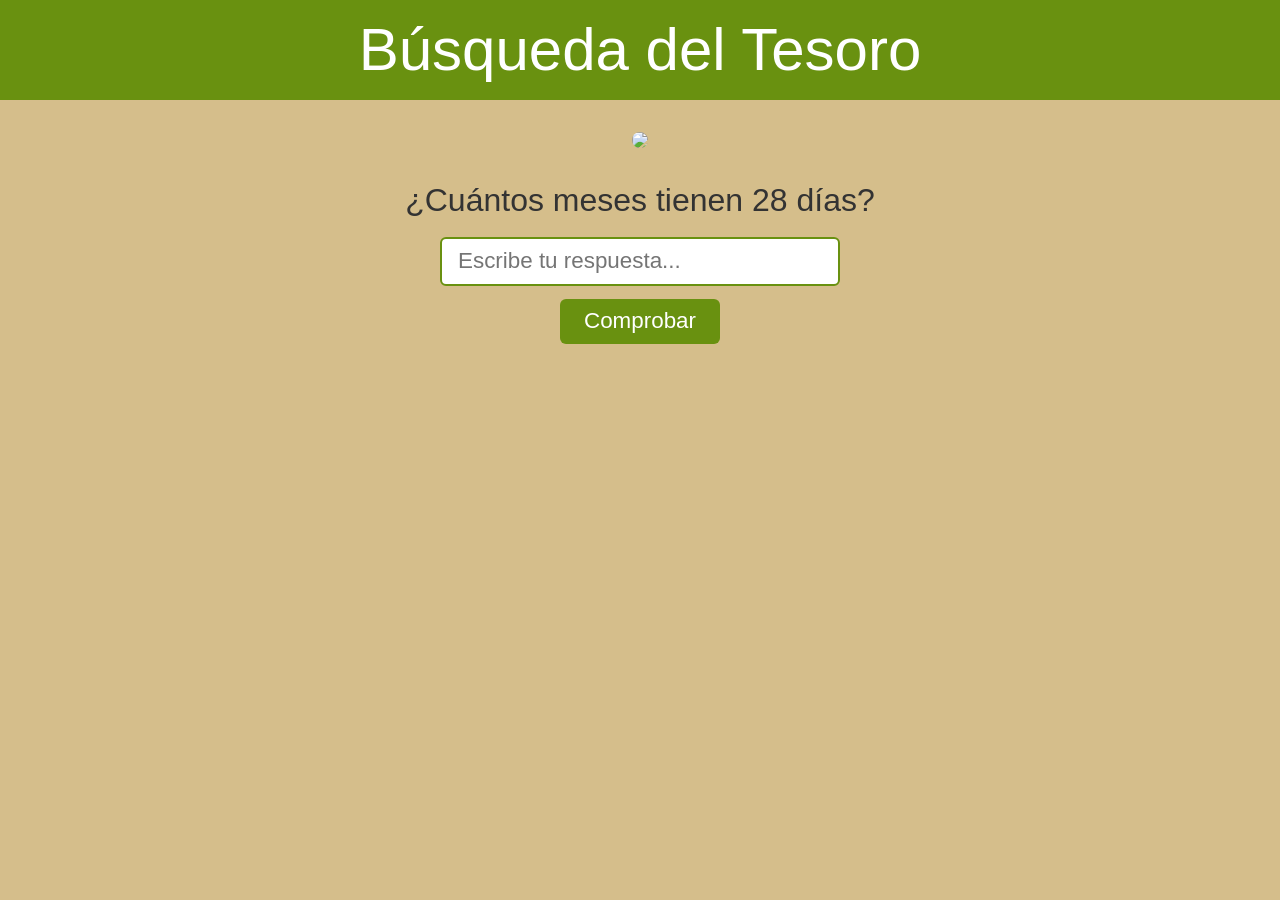
==== index.html @ b9f38475 "comit" ====
<!DOCTYPE html>
<html lang="es">
<head>
    <meta charset="UTF-8">
    <meta name="viewport" content="width=device-width, initial-scale=1.0">
    <title>Proyecto 7.5</title>
    <link href="style.css" rel="stylesheet">
</head>
<body>
    <header>
        <div id="header1">Búsqueda del Tesoro</div>
    </header>

    <main>
        <div class="pista">
            <img src="https://imgs.search.brave.com/1Z-chyRci9z7n6BgUiP-Kc-Pd_dqsW47UVO4DAGCu4g/rs:fit:860:0:0:0/g:ce/aHR0cHM6Ly9wbmcu/cG5ndHJlZS5jb20v/cG5nLXZlY3Rvci8y/MDI2MDQxMC9vdXJt/aWQvcG5ndHJlZS10/cmVhc3VyZS1jaGVz/dC1vdmVyZmxvdy13/aXRoLWdvbGQtY29p/bnMtcG5nLWltYWdl/XzE5MDkwNzkxLndl/YnA">
        </div>

        <div class="form-pista">
            <div class="riddle" id="riddle"></div>
            <input type="text" id="answer" placeholder="Escribe tu respuesta..." autocomplete="off">
            <button onclick="comprobar()">Comprobar</button>
            <p id="feedback"></p>
        </div>
    </main>

    <script>
        const acertijos = [
            {
                pregunta: "¿Cuántos meses tienen 28 días?",
                respuesta: "12",
                img: "images/pista1.png"
            },
            {
                pregunta: "¿Qué está en el centro de París?",
                respuesta: "r",
                img: "images/pista2.png"
            },
            {
                pregunta: "¿Qué se repite una vez cada minuto, dos veces cada momento y nunca en cien años?",
                respuesta: "m",
                img: "images/pista3.png"
            },
            {
                pregunta: "Si me nombras desaparezco, ¿qué soy?",
                respuesta: "el silencio",
                img: "images/pista4.png"
            },
            {
                pregunta: "Hay 10 peces en una pecera. 2 se ahogan. 4 nadan lejos. 3 mueren, ¿cuántos peces quedan en la pecera?",
                respuesta: "10",
                img: "images/pista5.png"
            },
            {
                pregunta: "Si un caballo blanco entra al mar negro, ¿cómo sale?",
                respuesta: "mojado",
                img: "images/pista6.png"
            },
            {
                pregunta: "Hay una casa de un piso donde todo es amarillo. Paredes amarillas, puertas amarillas, muebles amarillos. ¿De qué color son las escaleras?",
                respuesta: "no hay escaleras",
                img: "images/pista7.png"
            }
        ];

        let actual = 0;

        function mostrarAcertijo() {
            document.getElementById("riddle").textContent = acertijos[actual].pregunta;
            document.querySelector(".pista-img").src = acertijos[actual].img;
            document.getElementById("answer").value = "";
            document.getElementById("feedback").textContent = "";
            document.getElementById("answer").focus();
        }

        function comprobar() {
            const input = document.getElementById("answer");
            const fb = document.getElementById("feedback");
            const val = input.value.trim().toLowerCase();

            if (val === acertijos[actual].respuesta) {
                fb.textContent = "✅ ¡Correcto!";
                fb.style.color = "#4ecca3";
                actual++;
                setTimeout(() => {
                    if (actual < acertijos.length) {
                        mostrarAcertijo();
                    } else {
                        document.getElementById("riddle").textContent = "🎉 ¡Encontraste el tesoro!";
                        input.disabled = true;
                        document.querySelector("button").disabled = true;
                        document.querySelector(".pista-img").src = "images/tesoro_encontrado.png";
                    }
                }, 1200);
            } else {
                fb.textContent = "❌ Respuesta incorrecta, intenta de nuevo";
                fb.style.color = "#e94560";
            }
        }

        document.getElementById("answer").addEventListener("keydown", e => {
            if (e.key === "Enter") comprobar();
        });

        mostrarAcertijo();
    </script>
</body>
</html>
---- style.css ----
* {
    margin: 0;
    padding: 0;
    box-sizing: border-box;
}

body {
    font-family: 'Segoe UI', sans-serif;
    background-color: #d5be8b;
    color: #333;
    min-height: 100vh;
}

img {
    height: 250px;
    width: auto;
    border-radius: 8px;
}

header {
    position: sticky;
    top: 0;
    width: 100%;
    margin-bottom: 0;
    z-index: 99999;
    height: 100px;
    text-align: center;
    color: #ffffff;
}

#header1 {
    font-size: 60px;
    background-color: #699110;
    line-height: 100px;
}

main {
    display: flex;
    flex-direction: column;
    align-items: center;
    gap: 1.5rem;
    padding: 2rem;
}

.form-pista {
    display: flex;
    flex-direction: column;
    gap: 0.8rem;
    align-items: center;
    width: 100%;
    max-width: 500px;
}

.riddle {
    font-size: 2rem;
    text-align: center;
    line-height: 1.5;
}

input {
    font-size: 1.4rem;
    padding: 0.6rem 1rem;
    border: 2px solid #699110;
    border-radius: 6px;
    width: 100%;
    max-width: 400px;
}

button {
    font-size: 1.4rem;
    padding: 0.6rem 1.5rem;
    background-color: #699110;
    color: #fff;
    border: none;
    border-radius: 6px;
    cursor: pointer;
}

#feedback {
    font-size: 1.4rem;
}
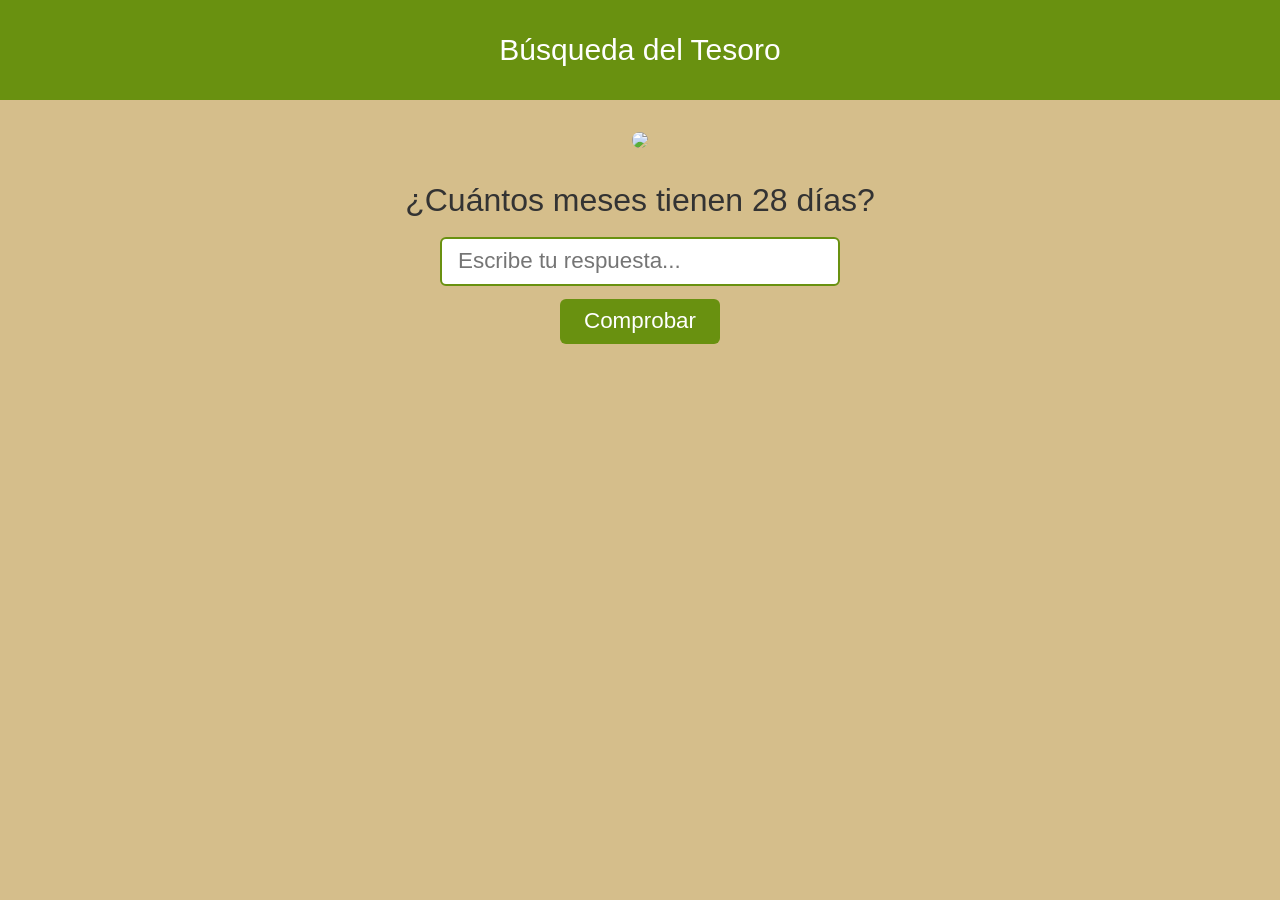
==== commit 7bbc56fe: "sodi" ====
--- a/index.html
+++ b/index.html
@@ -32,9 +32,24 @@
                 img: "images/pista1.png"
             },
             {
+                pregunta: "Busca a Nadia Sampedro y escribe el codigo correcto",
+                respuesta: "sushi",
+                img: "images/pista1.png"
+            },
+            {
                 pregunta: "¿Qué está en el centro de París?",
                 respuesta: "r",
                 img: "images/pista2.png"
+            },
+            {
+                pregunta: "Preparate para sacar la densidad de poblacion, ve con la maestra Sampedro para resolver un ejersicio, cuando termines te dara el codigo",
+                respuesta: "foca",
+                img: "images/pista1.png"
+            },
+            {
+                pregunta: "Vas muy bien!!! Ariana te dara un acertijo matematico, escribe el codigo que te de al completarlo",
+                respuesta: "epic",
+                img: "images/pista1.png"
             },
             {
                 pregunta: "¿Qué se repite una vez cada minuto, dos veces cada momento y nunca en cien años?",
@@ -42,9 +57,24 @@
                 img: "images/pista3.png"
             },
             {
+                pregunta: "El profe Felix tine el siguente certijo, escribe la respuesta aqui",
+                respuesta: "87",
+                img: "images/pista1.png"
+            },
+            {
+                pregunta: "El siguente acertijo lo tiene alguen que cumple años el 20 de Abril, escribe aqui la respuesta al acertijo que el te de",
+                respuesta: "-3",
+                img: "images/pista1.png"
+            },
+            {
                 pregunta: "Si me nombras desaparezco, ¿qué soy?",
                 respuesta: "el silencio",
                 img: "images/pista4.png"
+            },
+            {
+                pregunta: "El siguente acertijo lo tiene un profesor que estuvo en stage, escribe aqui el codigo que el te de",
+                respuesta: "coco",
+                img: "images/pista1.png"
             },
             {
                 pregunta: "Hay 10 peces en una pecera. 2 se ahogan. 4 nadan lejos. 3 mueren, ¿cuántos peces quedan en la pecera?",
@@ -52,9 +82,19 @@
                 img: "images/pista5.png"
             },
             {
+                pregunta: "El siguente acertijo lo tiene alguen del salon a la que apodamos con una fruta, ella te dara el codigo",
+                respuesta: "hamilton",
+                img: "images/pista1.png"
+            },
+            {
                 pregunta: "Si un caballo blanco entra al mar negro, ¿cómo sale?",
                 respuesta: "mojado",
                 img: "images/pista6.png"
+            },
+            {
+                pregunta: "Vamos a ponernos cientificos, ve al unico salon con una regadera, el maestro te dara el codigo despues de resolver el problema",
+                respuesta: "anime",
+                img: "images/pista1.png"
             },
             {
                 pregunta: "Hay una casa de un piso donde todo es amarillo. Paredes amarillas, puertas amarillas, muebles amarillos. ¿De qué color son las escaleras?",
@@ -86,7 +126,7 @@
                     if (actual < acertijos.length) {
                         mostrarAcertijo();
                     } else {
-                        document.getElementById("riddle").textContent = "🎉 ¡Encontraste el tesoro!";
+                        document.getElementById("riddle").textContent = "🎉¡Ya casi terminas, ahora Juguemos al horcado, ve con alguen que ama los girasoles y a los animales para saber la ubicacion del tesoro!";
                         input.disabled = true;
                         document.querySelector("button").disabled = true;
                         document.querySelector(".pista-img").src = "images/tesoro_encontrado.png";
--- a/style.css
+++ b/style.css
@@ -29,7 +29,7 @@
 }
 
 #header1 {
-    font-size: 60px;
+    font-size: 30px;
     background-color: #699110;
     line-height: 100px;
 }
